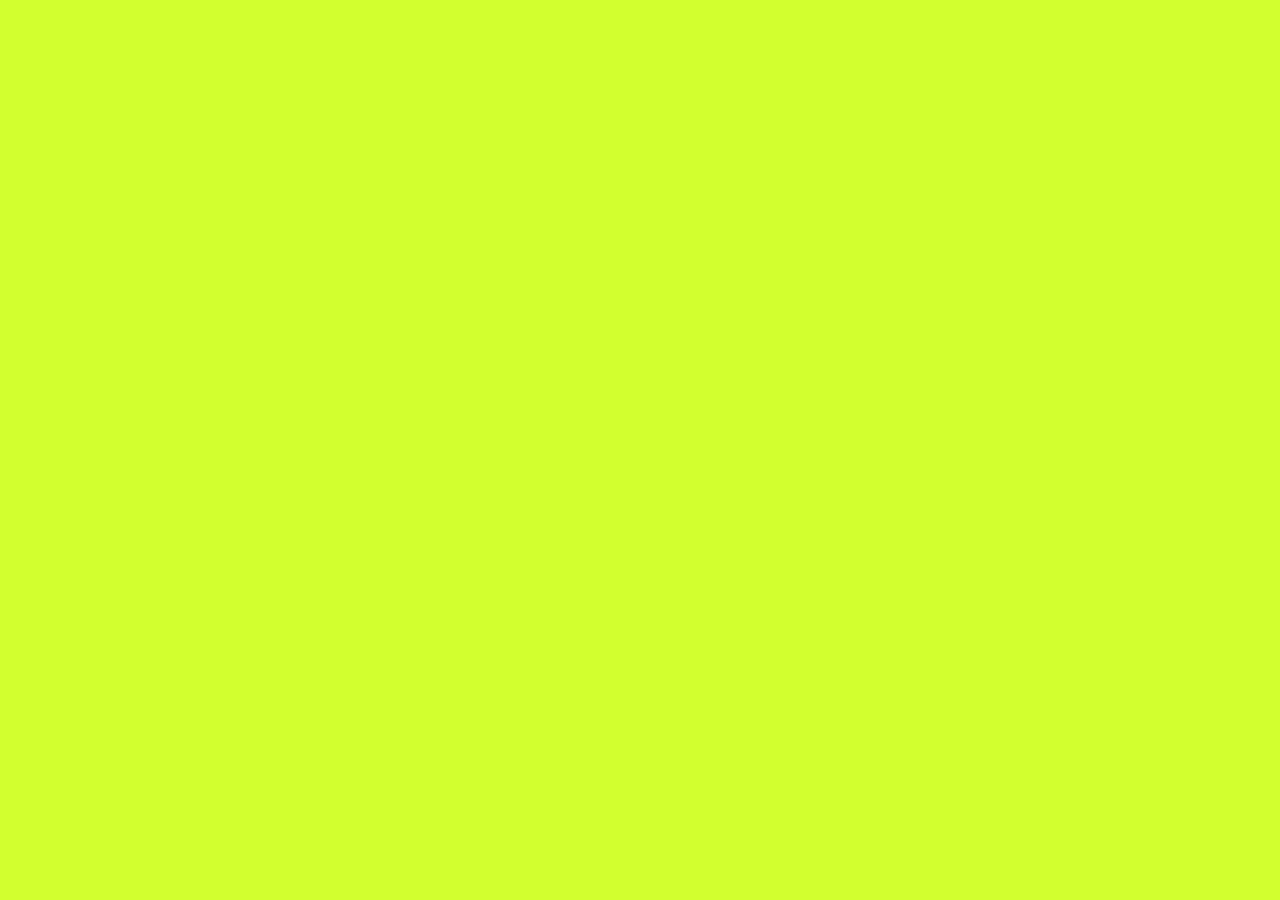
==== block20/FreeLancerForum/index.html @ 0853b3b2 "Freelancers Form Workshop" ====
<!DOCTYPE html>
<html lang="en">
<head>
    <meta charset="UTF-8">
    <meta http-equiv="X-UA-Compatible" content="IE=edge">
    <meta name="viewport" content="width=device-width, initial-scale=1.0">
    <link rel= "styleSheet" href = "style.css"/>
    <title>Freelancer Forum</title>
</head>
<body>
    <div id= "root"></div>
    <script src= "Unit2.FreelancerForum.Starter/index.js"> </script>
</body>
</html>
---- block20/FreeLancerForum/style.css ----
body {
    font-family: Arial, sans-serif;
    background-color: rgb(210, 255, 47);
}

h1 {
    text-align: center;
    color: #333;
    width:fit-content;
}

ul {
    padding: 20;
}

li {
    background-color: #f5f5f5;
    padding: 10px;
    margin-bottom: 5px;
    border-radius: 5px;
}
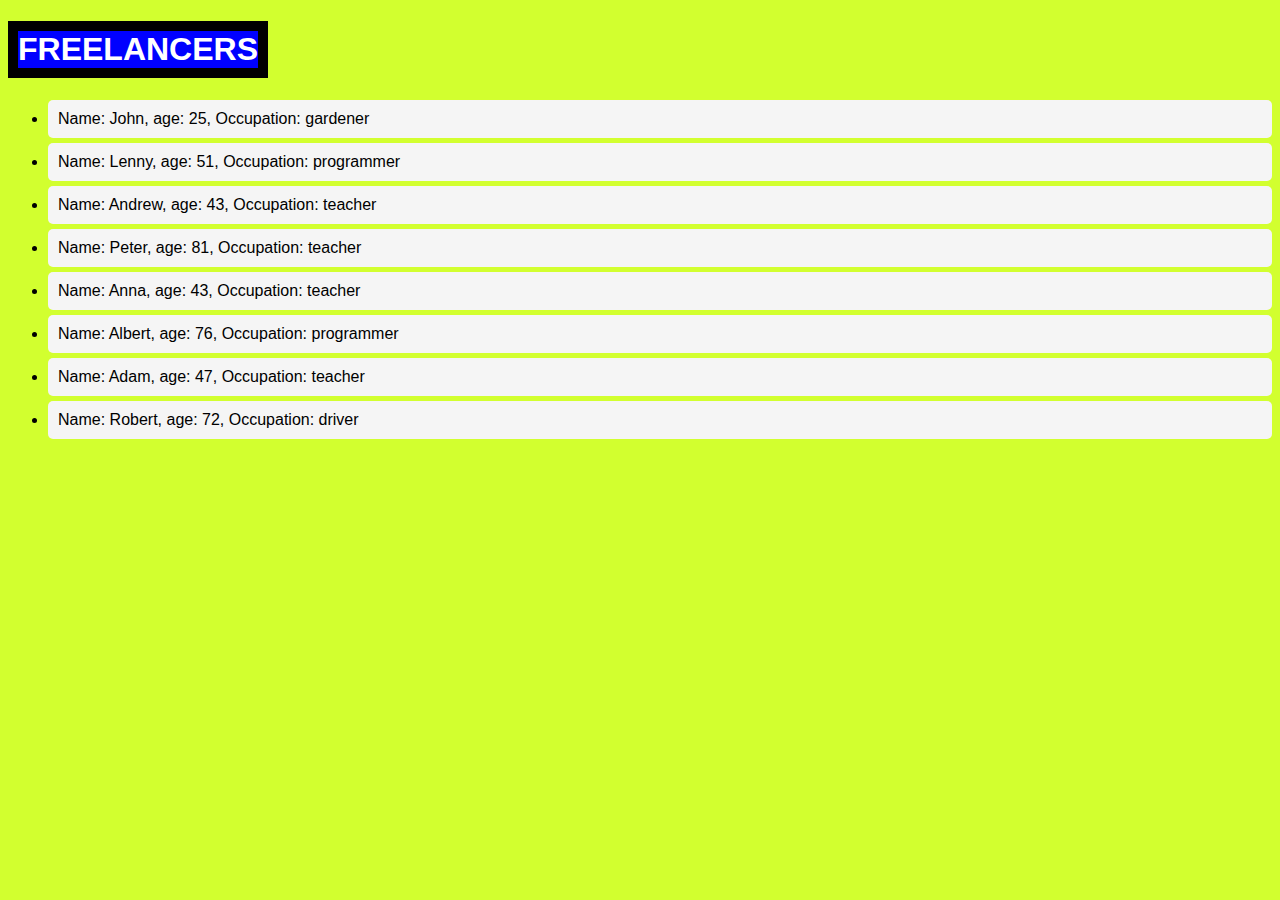
==== commit 636ff711: "Freelancer Forum final" ====
--- a/block20/FreeLancerForum/index.html
+++ b/block20/FreeLancerForum/index.html
@@ -9,6 +9,6 @@
 </head>
 <body>
     <div id= "root"></div>
-    <script src= "Unit2.FreelancerForum.Starter/index.js"> </script>
+    <script src= "index.js"> </script>
 </body>
 </html>